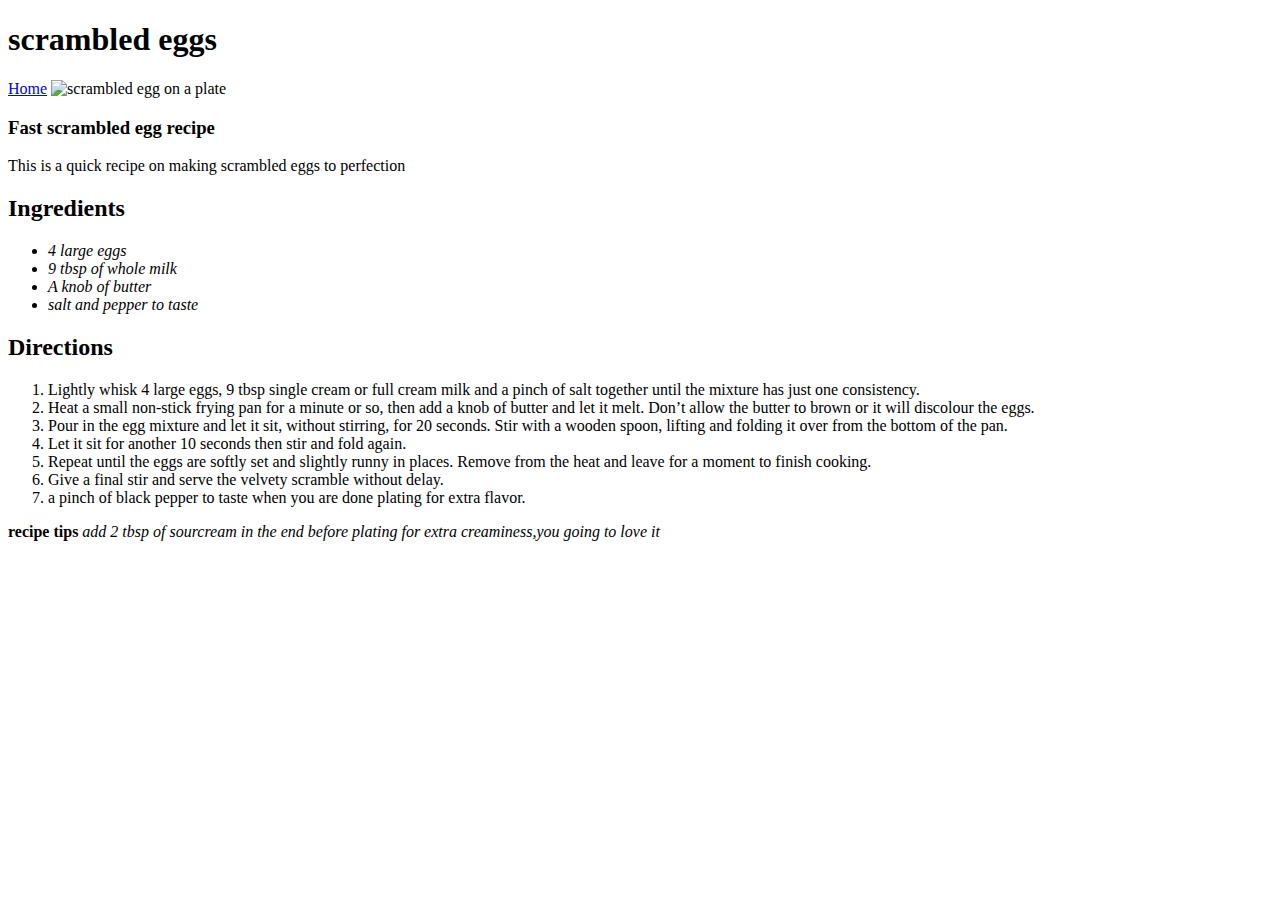
==== recipes/eggs.html @ 283a3fea "created and added eggs.html" ====
<!DOCTYPE html>
<html lang="en">
<head>
    <meta charset="UTF-8">
    <meta name="viewport" content="width=device-width, initial-scale=1.0">
    <title>scrambled eggs</title>
</head>
<body>
    <h1>scrambled eggs</h1>
    <a href="../index.html">Home</a>
    <img src="./img/eggs.jpg" alt="scrambled egg on a plate" height="500" width="850">
<h3>Fast scrambled egg recipe</h3>
This is a quick recipe on making scrambled eggs to perfection
<h2>Ingredients</h2>
<ul>
<li><em>4 large eggs</em></li>
<li><em>9 tbsp of whole milk</em></li>
<li><em>A knob of butter</em></li>
    <li><em>salt and pepper to taste</em></li>
</ul>

<h2><strong>Directions</strong></h2>
<ol>
<li>Lightly whisk 4 large eggs, 9 tbsp single cream or full cream milk and a pinch of salt together until the mixture has just one consistency.</li>
<li>Heat a small non-stick frying pan for a minute or so, then add a knob of butter and let it melt. Don’t allow the butter to brown or it will discolour the eggs.</li>
<li>Pour in the egg mixture and let it sit, without stirring, for 20 seconds. Stir with a wooden spoon, lifting and folding it over from the bottom of the pan.</li>
<li>Let it sit for another 10 seconds then stir and fold again.</li>
<li>Repeat until the eggs are softly set and slightly runny in places. Remove from the heat and leave for a moment to finish cooking.</li>
<li>Give a final stir and serve the velvety scramble without delay.</li>
<li>a pinch of black pepper to taste when you are done plating for extra flavor.</li>
</ol>

<strong>recipe tips</strong>

<em>add 2 tbsp of sourcream in the end before plating for extra creaminess,you going to love it</em>


</body>
</html>
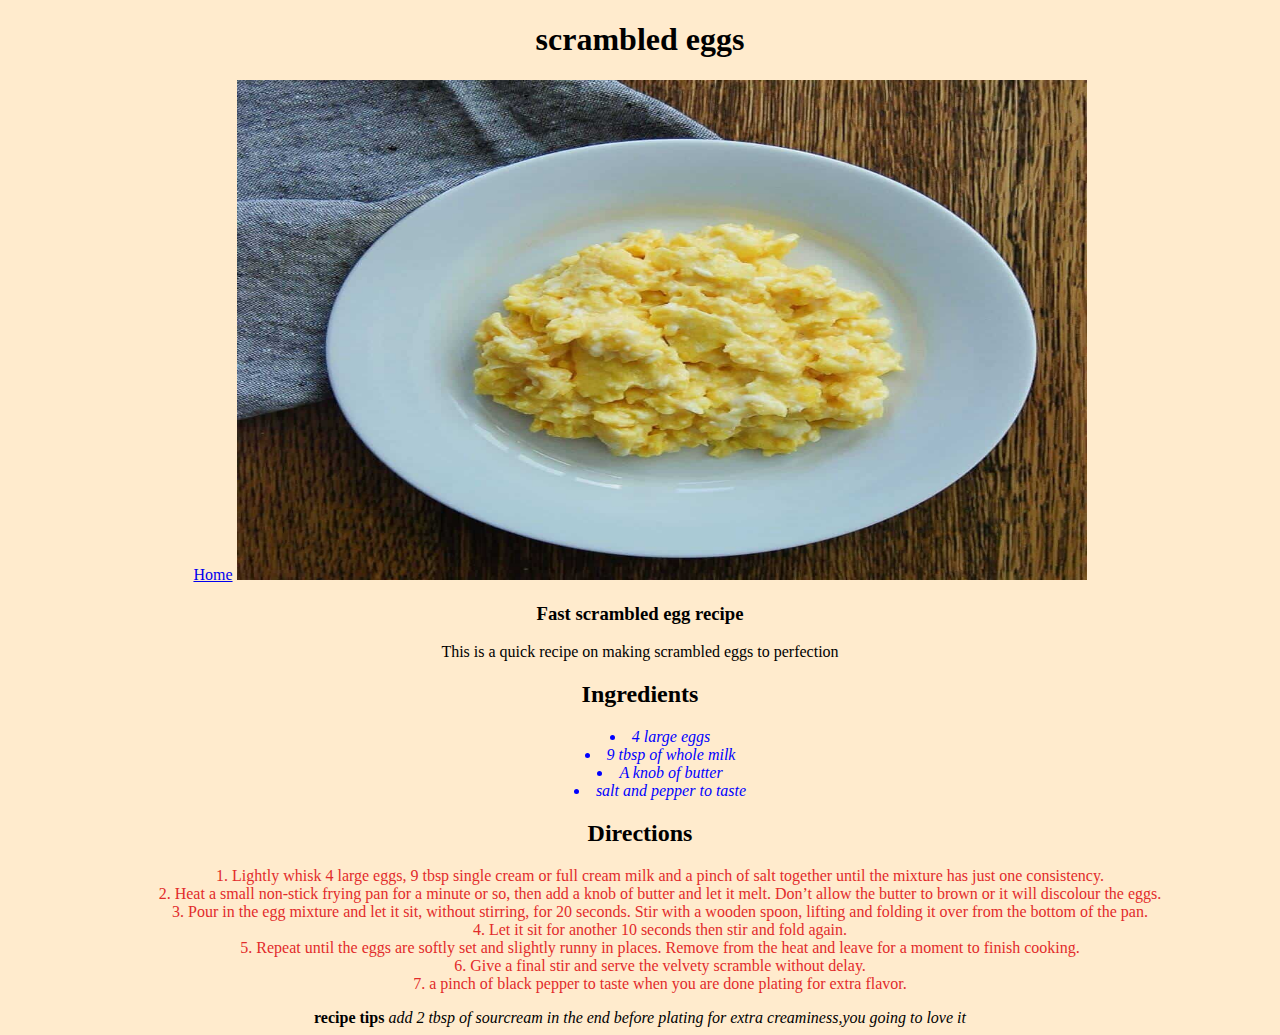
==== commit 62687c02: "added class to headers and lists" ====
--- a/recipes/eggs.html
+++ b/recipes/eggs.html
@@ -4,15 +4,16 @@
     <meta charset="UTF-8">
     <meta name="viewport" content="width=device-width, initial-scale=1.0">
     <title>scrambled eggs</title>
+    <link rel="stylesheet" href="eggs.css">
 </head>
 <body>
-    <h1>scrambled eggs</h1>
+    <h1 class="header">scrambled eggs</h1>
     <a href="../index.html">Home</a>
     <img src="./img/eggs.jpg" alt="scrambled egg on a plate" height="500" width="850">
-<h3>Fast scrambled egg recipe</h3>
+<h3 class="header2">Fast scrambled egg recipe</h3>
 This is a quick recipe on making scrambled eggs to perfection
-<h2>Ingredients</h2>
-<ul>
+<h2 class="header3">Ingredients</h2>
+<ul class="ulist">
 <li><em>4 large eggs</em></li>
 <li><em>9 tbsp of whole milk</em></li>
 <li><em>A knob of butter</em></li>
@@ -20,7 +21,7 @@
 </ul>
 
 <h2><strong>Directions</strong></h2>
-<ol>
+<ol class="olist">
 <li>Lightly whisk 4 large eggs, 9 tbsp single cream or full cream milk and a pinch of salt together until the mixture has just one consistency.</li>
 <li>Heat a small non-stick frying pan for a minute or so, then add a knob of butter and let it melt. Don’t allow the butter to brown or it will discolour the eggs.</li>
 <li>Pour in the egg mixture and let it sit, without stirring, for 20 seconds. Stir with a wooden spoon, lifting and folding it over from the bottom of the pan.</li>
--- a/recipes/eggs.css
+++ b/recipes/eggs.css
@@ -0,0 +1,22 @@
+.header .header2 .header3 {
+    color: black;
+    text-align: center;
+    text-decoration: wavy;
+font-family: 'Times New Roman', Times, serif;
+text-align: center;
+}
+
+body { 
+    background-color: blanchedalmond;
+    text-align: center;
+}
+
+.ulist {
+color: blue;
+list-style-position: inside;
+}
+.olist {
+    color: rgb(226, 43, 43);
+    list-style-position: inside;
+}
+ 
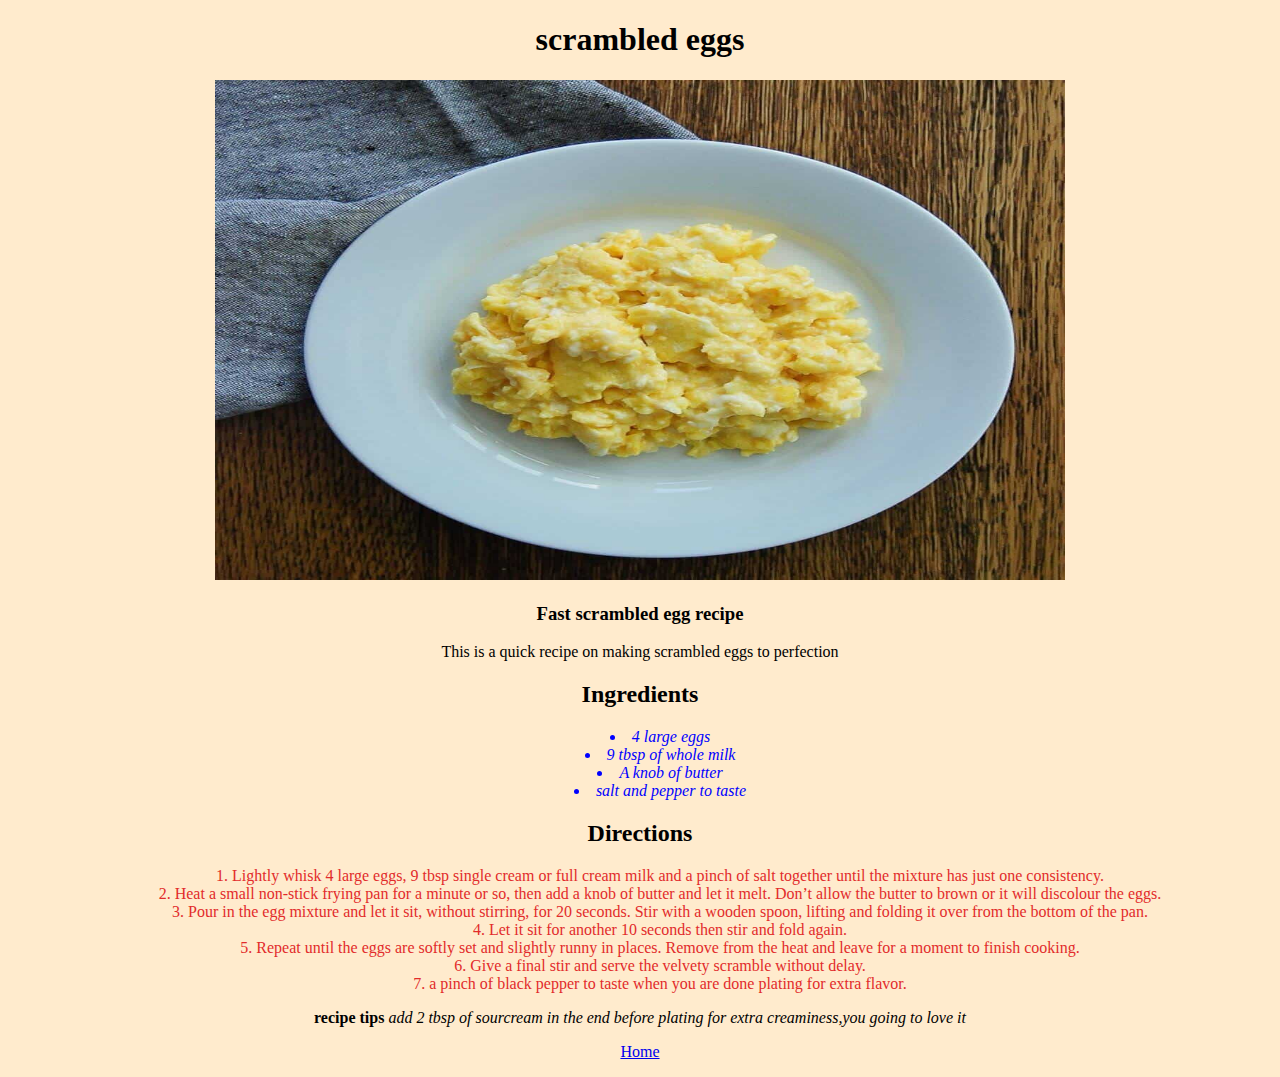
==== commit f15fc7ac: "added paragraph to home button" ====
--- a/recipes/eggs.html
+++ b/recipes/eggs.html
@@ -8,7 +8,7 @@
 </head>
 <body>
     <h1 class="header">scrambled eggs</h1>
-    <a href="../index.html">Home</a>
+   
     <img src="./img/eggs.jpg" alt="scrambled egg on a plate" height="500" width="850">
 <h3 class="header2">Fast scrambled egg recipe</h3>
 This is a quick recipe on making scrambled eggs to perfection
@@ -34,7 +34,7 @@
 <strong>recipe tips</strong>
 
 <em>add 2 tbsp of sourcream in the end before plating for extra creaminess,you going to love it</em>
-
+<p> <a href="../index.html">Home</a></p>
 
 </body>
 </html>--- a/recipes/eggs.css
+++ b/recipes/eggs.css
@@ -3,7 +3,6 @@
     text-align: center;
     text-decoration: wavy;
 font-family: 'Times New Roman', Times, serif;
-text-align: center;
 }
 
 body { 
